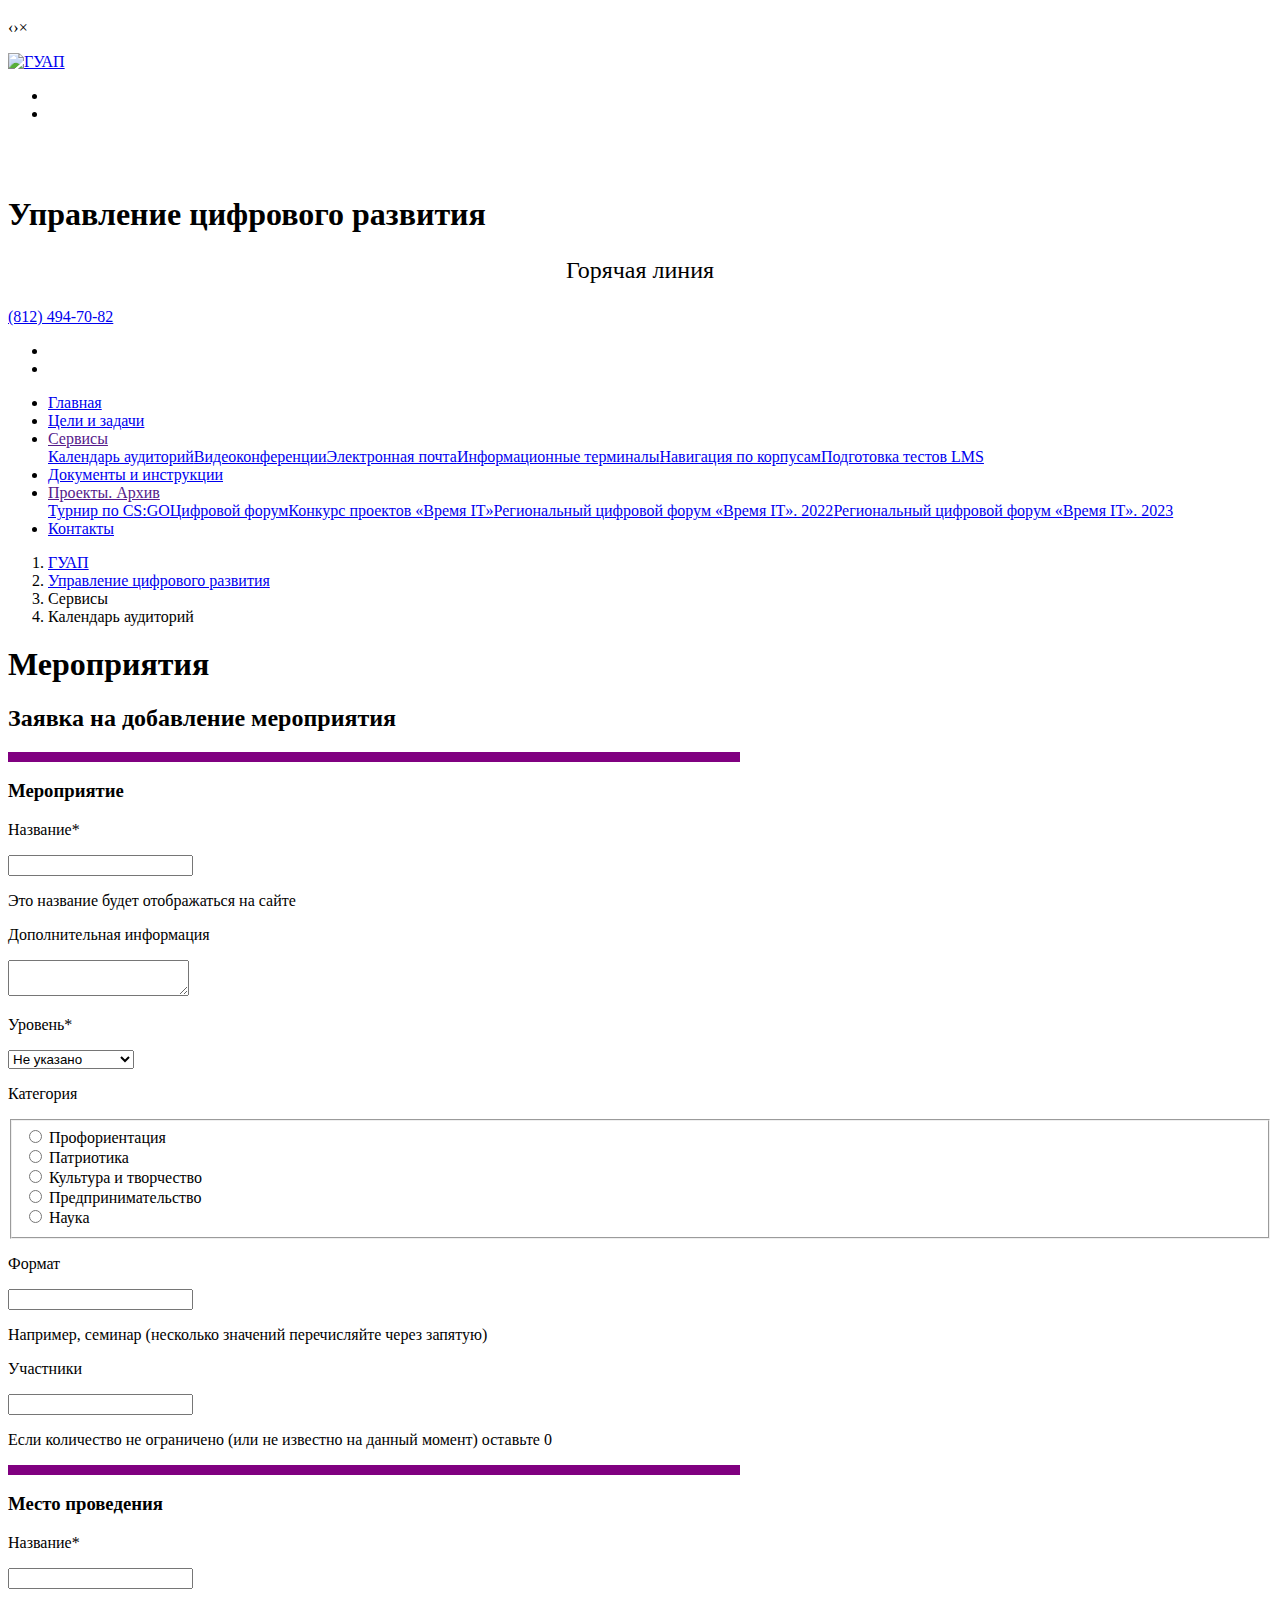
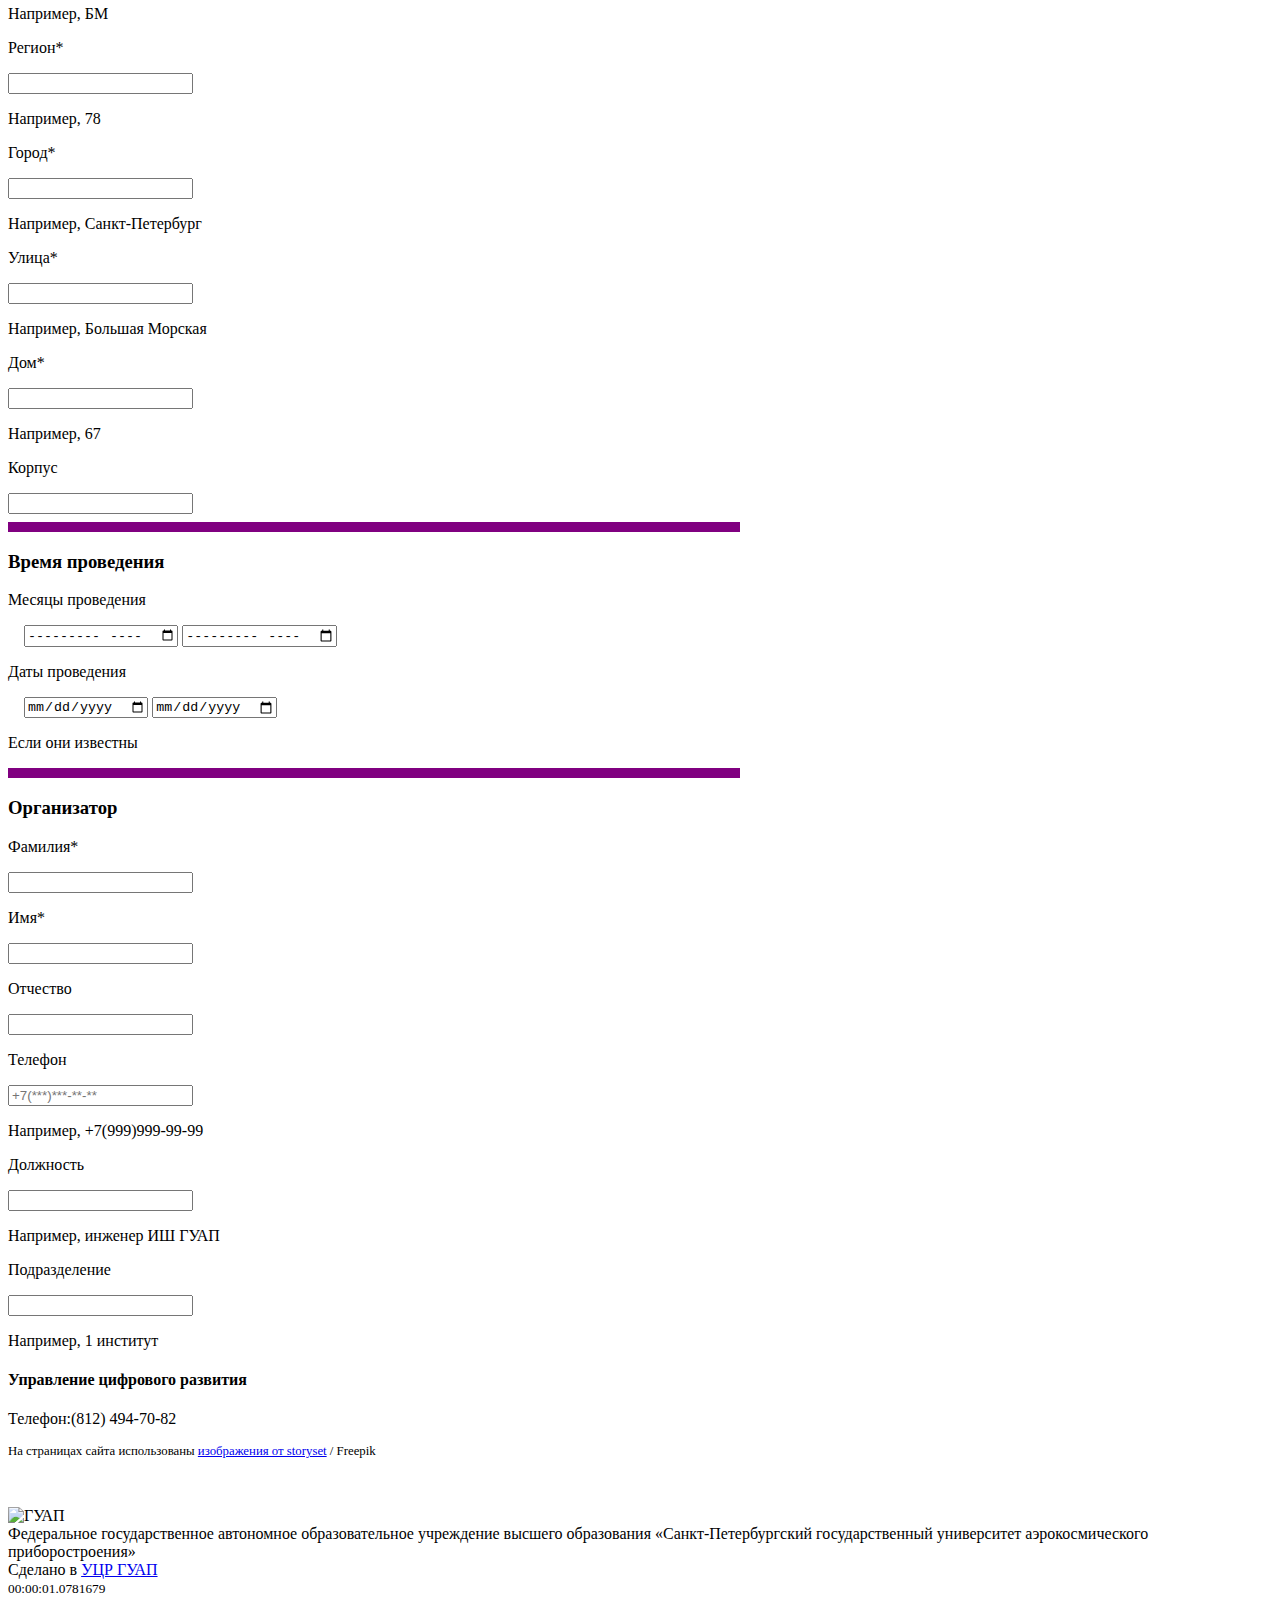
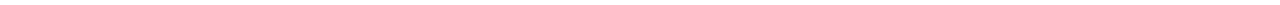
==== src/main/resources/templates/addEvent.html @ 8103e4b3 "add page/style for add event" ====
<!DOCTYPE HTML>
<html>
<link rel="stylesheet" href="https://cdn.jsdelivr.net/npm/bootstrap@4.6.0/dist/css/bootstrap.min.css"
      integrity="sha384-B0vP5xmATw1+K9KRQjQERJvTumQW0nPEzvF6L/Z6nronJ3oUOFUFpCjEUQouq2+l"
      crossorigin="anonymous">
<link rel="stylesheet" th:href="@{/addEvent.css}" />
<link rel="stylesheet" href="https://fonts.googleapis.com/css2?family=Material+Symbols+Rounded:opsz,wght,FILL,GRAD@20..48,100..700,0..1,-50..200">
<script src="../static/index.js" defer></script>
<head>
  <title >Getting Started: Serving Web Content</title>
  <meta http-equiv="Content-Type" content="text/html; charset=UTF-8" />
</head>
<body>
<meta charset="utf-8" />
<meta name="viewport" content="width=device-width, initial-scale=1, shrink-to-fit=no" />

<title>Календарь аудиторий – Управление цифрового развития – ГУАП</title>

<!-- Yandex.Metrika counter -->
<script type="text/javascript">
  (function (m, e, t, r, i, k, a) {
    m[i] = m[i] || function () { (m[i].a = m[i].a || []).push(arguments) };
    m[i].l = 1 * new Date(); k = e.createElement(t), a = e.getElementsByTagName(t)[0], k.async = 1, k.src = r, a.parentNode.insertBefore(k, a)
  })
  (window, document, "script", "https://mc.yandex.ru/metrika/tag.js", "ym");

  ym(86883871, "init", {
    clickmap: true,
    trackLinks: true,
    accurateTrackBounce: true,
    webvisor: true
  });
</script>
<noscript>
  <div><img src="https://mc.yandex.ru/watch/86883871" style="position:absolute; left:-9999px;" alt="" /></div>
</noscript>
<!-- /Yandex.Metrika counter -->
<!-- Yandex.Metrika counter OLD 27103019 -->
<!-- https://yandex.ru/dev/browser/constructor/ -->
<script src="https://yastatic.net/browser-updater/v1/script.js" charset="utf-8"></script>
<script>var yaBrowserUpdater = new ya.browserUpdater.init({ "lang": "ru", "browsers": { "yabrowser": "16.12", "chrome": "62", "ie": "11", "opera": "35", "safari": "10", "fx": "52", "iron": "35", "flock": "Infinity", "palemoon": "25", "camino": "Infinity", "maxthon": "4.5", "seamonkey": "2.3" }, "theme": "black" });</script>
<!-- /https://yandex.ru/dev/browser/constructor/ -->

<link rel="shortcut icon" type="image/x-icon" href="https://src.guap.ru/favicon.ico" />
<link href="https://src.guap.ru/_old/5.0/site.min.css?202100329" rel="stylesheet" />
<!-- plugins -->
<link href="https://src.guap.ru/libs/gallery2/_plug.min.css" rel="stylesheet" />
<link href="https://src.guap.ru/libs/swiper4/_plug.min.css" rel="stylesheet" />


<link href="https://guap.ru/content/it.min.css" rel="stylesheet" />


<link href="https://guap.ru/content/styles.min.css" rel="stylesheet" />

</head>

</body>

<a id="top"></a>
<a href="#top" id="totop" class="innerlink"><i class="fas fa-arrow-up"></i></a>
<div id="blueimp-gallery" class="blueimp-gallery blueimp-gallery-controls">
  <div class="slides"></div>
  <h3 class="title"></h3><a class="prev">‹</a><a class="next">›</a><a class="close">×</a><a class="play-pause"></a>
  <ol class="indicator"></ol>
</div>

<header>
  <div id="site_header">
    <div class="container">
      <div class="row">
        <div id="site_logo" class="col-4">
          <a href="https://guap.ru"><img src="https://src.guap.ru/Files/logos/guap.png" alt="ГУАП" /></a>
        </div>
        <div id="site_menu" class="col-8">
          <ul class="nav"><li><a href="/m/sitemap"><i class='fas fa-sitemap' title='Карта узлов'></i></a></li><li><a href="/m/search"><i class='fas fa-search' title='Поиск'></i></a></li></ul>
        </div>
      </div>
    </div>
  </div>

  <div id="node_header" class="node-header">
    <div class="container">
      <div class="row12md">


        <div class="col8">
          <br /><br />
          <h1>
            Управление цифрового развития
          </h1>

        </div>
        <div class="col4 contacts">
          <p style="text-align:center; font-size: 1.5em; font-weight:400;">Горячая линия</p>
          <p class="phone"><a href="tel:+78124947082">(812) 494-70-82</a></p>

          <ul class="socials" style="text-align:center;">
            <li><a target="_blank" href="mailto:ais_team@guap.ru"><i class="far fa-envelope"></i></a></li>
            <li><a target="_blank" href="https://t.me/suai_hotline_bot"><i class="fab fa-telegram"></i></a></li>
          </ul>
        </div>
      </div>
    </div>
  </div>
</header>





</header>

<div id="node_navigator">
  <div class="container">
    <ul class="nav"><li><a href="/m/it">Главная</a></li><li><a href="/m/it/task">Цели и задачи</a></li><li class="dropdown"><a aria-expanded="false" aria-haspopup="true" class="dropdown-toggle active" data-toggle="dropdown" href="" role="button">Сервисы</a><div class="dropdown-menu dropdown-menu-right"><a class="dropdown-item active" href="/m/it/rooms">Календарь аудиторий</a><a class="dropdown-item" href="/m/it/video_conf">Видеоконференции</a><a class="dropdown-item" href="https://guap.ru/oiak/maintask_mail" target="_blank">Электронная почта</a><a class="dropdown-item" href="/m/it/terminal">Информационные терминалы</a><a class="dropdown-item" href="/m/it/maps">Навигация по корпусам</a><a class="dropdown-item" href="https://guap.ru/octs/moodle/help" target="_blank">Подготовка тестов LMS</a></div></li><li><a href="/m/it/docs">Документы и инструкции</a></li><li class="dropdown"><a aria-expanded="false" aria-haspopup="true" class="dropdown-toggle" data-toggle="dropdown" href="" role="button">Проекты. Архив</a><div class="dropdown-menu dropdown-menu-right"><a class="dropdown-item" href="/m/it/esports">Турнир по CS:GO</a><a class="dropdown-item" href="/m/it/forum">Цифровой форум</a><a class="dropdown-item" href="https://new.guap.ru/messages/1207" target="_blank">Конкурс проектов «Время IT»</a><a class="dropdown-item" href="https://guap.ru/itforum/2022" target="_blank">Региональный цифровой форум «Время IT». 2022</a><a class="dropdown-item" href="https://guap.ru/itforum" target="_blank">Региональный цифровой форум «Время IT». 2023</a></div></li><li><a href="/m/it/contacts">Контакты</a></li></ul>
  </div>
</div>


<div id="page_path">
  <div class="container">
    <ol class='breadcrumb' aria-label='breadcrumb'><li class="breadcrumb-item"><a href="https://guap.ru">ГУАП</a></li><li class="breadcrumb-item"><a href="/m/it">Управление цифрового развития</a></li><li class="breadcrumb-item active">Сервисы</li><li aria-current="page" class="breadcrumb-item active">Календарь аудиторий</li></ol>
  </div>
</div>


<div id="add_event_title">
  <div class="container">
    <h1 style="margin-top: 20px;">Мероприятия</h1>
    <h2>Заявка на добавление мероприятия</h2>
    <hr color="#800080" size="10" align="left" width="730px">
    <div class="col-md-8 col-md-offset-0">
      <h3>Мероприятие</h3>
      <div class="row">
        <div class="col-md-3 col-md-offset-0">
          <p class="p_add_event">Название*</p>
        </div>
        <div class="col-md-7 col-md-offset-1">
          <input class="input_text_add_event">
          <p class="p2_add_event">Это название будет отображаться на сайте</p>
        </div>
      </div>
      <div class="row">
        <div class="col-md-3 col-md-offset-0">
          <p class="p_add_event">Дополнительная информация</p>
        </div>
        <div class="col-md-7 col-md-offset-1">
          <textarea class="textarea_add_event"></textarea>
          <p class="p2_add_event"></p>
        </div>
      </div>
      <div class="row">
        <div class="col-md-3 col-md-offset-0">
          <p class="p_add_event">Уровень*</p>
        </div>
        <div class="col-md-7 col-md-offset-1">
          <select id="select_format" class="input_text_add_event">
            <option value="5">Не указано</option>
            <option value="1">Федеральный</option>
            <option value="2">Международный</option>
            <option value="3">Внутренний</option>
            <option value="4">Городской</option>
          </select>
        </div>
      </div>
      <div class="row">
        <div class="col-md-3 col-md-offset-0">
          <p class="p_add_event">Категория</p>
        </div>
        <div class="col-md-9 col-md-offset-1">
          <fieldset>
            <div>
              <input type="radio" id="formatChoice1" name="format">
              <label for="formatChoice1">Профориентация</label>
            </div>
            <div>
              <input type="radio" id="formatChoice2" name="format">
              <label for="formatChoice2">Патриотика</label>
            </div>
            <div>
              <input type="radio" id="formatChoice3" name="format">
              <label for="formatChoice3">Культура и творчество</label>
            </div>
            <div>
              <input type="radio" id="formatChoice4" name="format">
              <label for="formatChoice4">Предпринимательство</label>
            </div>
            <div>
              <input type="radio" id="formatChoice5" name="format">
              <label for="formatChoice5">Наука</label>
            </div>
          </fieldset>
        </div>
      </div>
      <div class="row">
        <div class="col-md-3 col-md-offset-0">
          <p class="p_add_event">Формат</p>
        </div>
        <div class="col-md-7 col-md-offset-1">
          <input class="input_text_add_event">
          <p class="p2_add_event">Например, семинар (несколько значений перечисляйте через запятую)</p>
        </div>
      </div>
      <div class="row">
        <div class="col-md-3 col-md-offset-0">
          <p class="p_add_event">Участники</p>
        </div>
        <div class="col-md-7 col-md-offset-1">
          <input class="input_number_add_event" type="number" step="1" min="0" required>
          <span></span>
          <p class="p2_add_event">Если количество не ограничено (или не известно на данный момент) оставьте 0 </p>
        </div>
      </div>
    </div>


    <hr color="#800080" size="10" align="left" width="730px">
    <div class="col-md-8 col-md-offset-0">
      <h3>Место проведения</h3>
      <div class="row">
        <div class="col-md-3 col-md-offset-0">
          <p class="p_add_event">Название*</p>
        </div>
        <div class="col-md-7 col-md-offset-1">
          <input class="input_text_add_event">
          <p class="p2_add_event">Например, БМ</p>
        </div>
      </div>
      <div class="row">
        <div class="col-md-3 col-md-offset-0">
          <p class="p_add_event">Регион*</p>
        </div>
        <div class="col-md-7 col-md-offset-1">
          <input class="input_text_add_event">
          <p class="p2_add_event">Например, 78</p>
        </div>
      </div>
      <div class="row">
        <div class="col-md-3 col-md-offset-0">
          <p class="p_add_event">Город*</p>
        </div>
        <div class="col-md-7 col-md-offset-1">
          <input class="input_text_add_event">
          <p class="p2_add_event">Например, Санкт-Петербург</p>
        </div>
      </div>
      <div class="row">
        <div class="col-md-3 col-md-offset-0">
          <p class="p_add_event">Улица*</p>
        </div>
        <div class="col-md-7 col-md-offset-1">
          <input class="input_text_add_event">
          <p class="p2_add_event">Например, Большая Морская</p>
        </div>
      </div>
      <div class="row">
        <div class="col-md-3 col-md-offset-0">
          <p class="p_add_event">Дом*</p>
        </div>
        <div class="col-md-7 col-md-offset-1">
          <input class="input_text_add_event">
          <p class="p2_add_event">Например, 67</p>
        </div>
      </div>
      <div class="row">
        <div class="col-md-3 col-md-offset-0">
          <p class="p_add_event">Корпус</p>
        </div>
        <div class="col-md-7 col-md-offset-1">
          <input class="input_text_add_event">
        </div>
      </div>
    </div>

    <hr color="#800080" size="10" align="left" width="730px">
    <div class="col-md-8 col-md-offset-0">
      <h3>Время проведения</h3>
      <div class="row">
        <div class="col-md-3 col-md-offset-0">
          <p class="p_add_event">Месяцы проведения</p>
        </div>
        <div class="col-md-7 col-md-offset-1" style="margin-left: 16px;">
          <div class="row">
            <input type="month" class="input_date_add_event" placeholder="с">
            <input type="month" class="input_date_add_event" placeholder="по">
          </div>
        </div>
      </div>
      <div class="row">
        <div class="col-md-3 col-md-offset-0">
          <p class="p_add_event">Даты проведения</p>
        </div>
        <div class="col-md-7 col-md-offset-1" style="margin-left: 16px;">
          <div class="row">
            <input type="date" class="input_date_add_event" placeholder="с">
            <input type="date" class="input_date_add_event" placeholder="по">
          </div>
          <p class="p2_add_event" style="margin-left: -16px;">Если они известны</p>
        </div>
      </div>
    </div>

    <hr color="#800080" size="10" align="left" width="730px">
    <div class="col-md-8 col-md-offset-0">
      <h3>Организатор</h3>
      <div class="row">
        <div class="col-md-3 col-md-offset-0">
          <p class="p_add_event">Фамилия*</p>
        </div>
        <div class="col-md-7 col-md-offset-1">
          <input class="input_text_add_event">
        </div>
      </div>
      <div class="row">
        <div class="col-md-3 col-md-offset-0">
          <p class="p_add_event">Имя*</p>
        </div>
        <div class="col-md-7 col-md-offset-1">
          <input class="input_text_add_event">
        </div>
      </div>
      <div class="row">
        <div class="col-md-3 col-md-offset-0">
          <p class="p_add_event">Отчество</p>
        </div>
        <div class="col-md-7 col-md-offset-1">
          <input class="input_text_add_event">
        </div>
      </div>
      <div class="row">
        <div class="col-md-3 col-md-offset-0">
          <p class="p_add_event">Телефон</p>
        </div>
        <div class="col-md-7 col-md-offset-1">
          <input class="input_text_add_event" placeholder="+7(***)***-**-**" pattern="^((8|\+7)[\- ]?)?(\(?\d{3}\)?[\- ]?)?[\d\- ]{7,10}$">
          <p class="p2_add_event">Например, +7(999)999-99-99</p>
        </div>
      </div>
      <div class="row">
        <div class="col-md-3 col-md-offset-0">
          <p class="p_add_event">Должность</p>
        </div>
        <div class="col-md-7 col-md-offset-1">
          <input class="input_text_add_event">
          <p class="p2_add_event">Например, инженер ИШ ГУАП</p>
        </div>
      </div>
      <div class="row">
        <div class="col-md-3 col-md-offset-0">
          <p class="p_add_event">Подразделение</p>
        </div>
        <div class="col-md-7 col-md-offset-1">
          <input class="input_text_add_event">
          <p class="p2_add_event">Например, 1 институт</p>
        </div>
      </div>
    </div>
  </div>
</div>





<footer>
  <div id="node_footer">
    <div class="container">
      <h4>
        Управление цифрового развития
      </h4>

      <p><span>Телефон:</span><span class="citycode">(812)</span>&nbsp;494-70-82</p>

    </div>
  </div>
  <div class="container">
    <p style="font-size: .8rem; margin-bottom: 3rem;">
      На страницах сайта использованы <a href="https://ru.freepik.com/author/stories">изображения от storyset</a> / Freepik
    </p>
  </div>


  <div id="site_footer">
    <div class="container">
      <div class="row">
        <div class="col-lg-2 col-md-8">
          <img src="https://src.guap.ru/files/logos/guap_w_sm.png" alt="ГУАП" />
        </div>
        <div class="col-lg-6 col-md-8">
          Федеральное государственное автономное образовательное учреждение высшего образования <nobr>«Санкт-Петербургский</nobr> государственный университет аэрокосмического приборостроения»
        </div>
        <div class="col-lg-4 col-md-8 dev-info">
          Сделано в <a href="https://guap.ru/it">УЦР ГУАП</a><br />
          <small>00:00:01.0781679</small>
        </div>
      </div>
    </div>
  </div>

</footer>


</body>
</html>
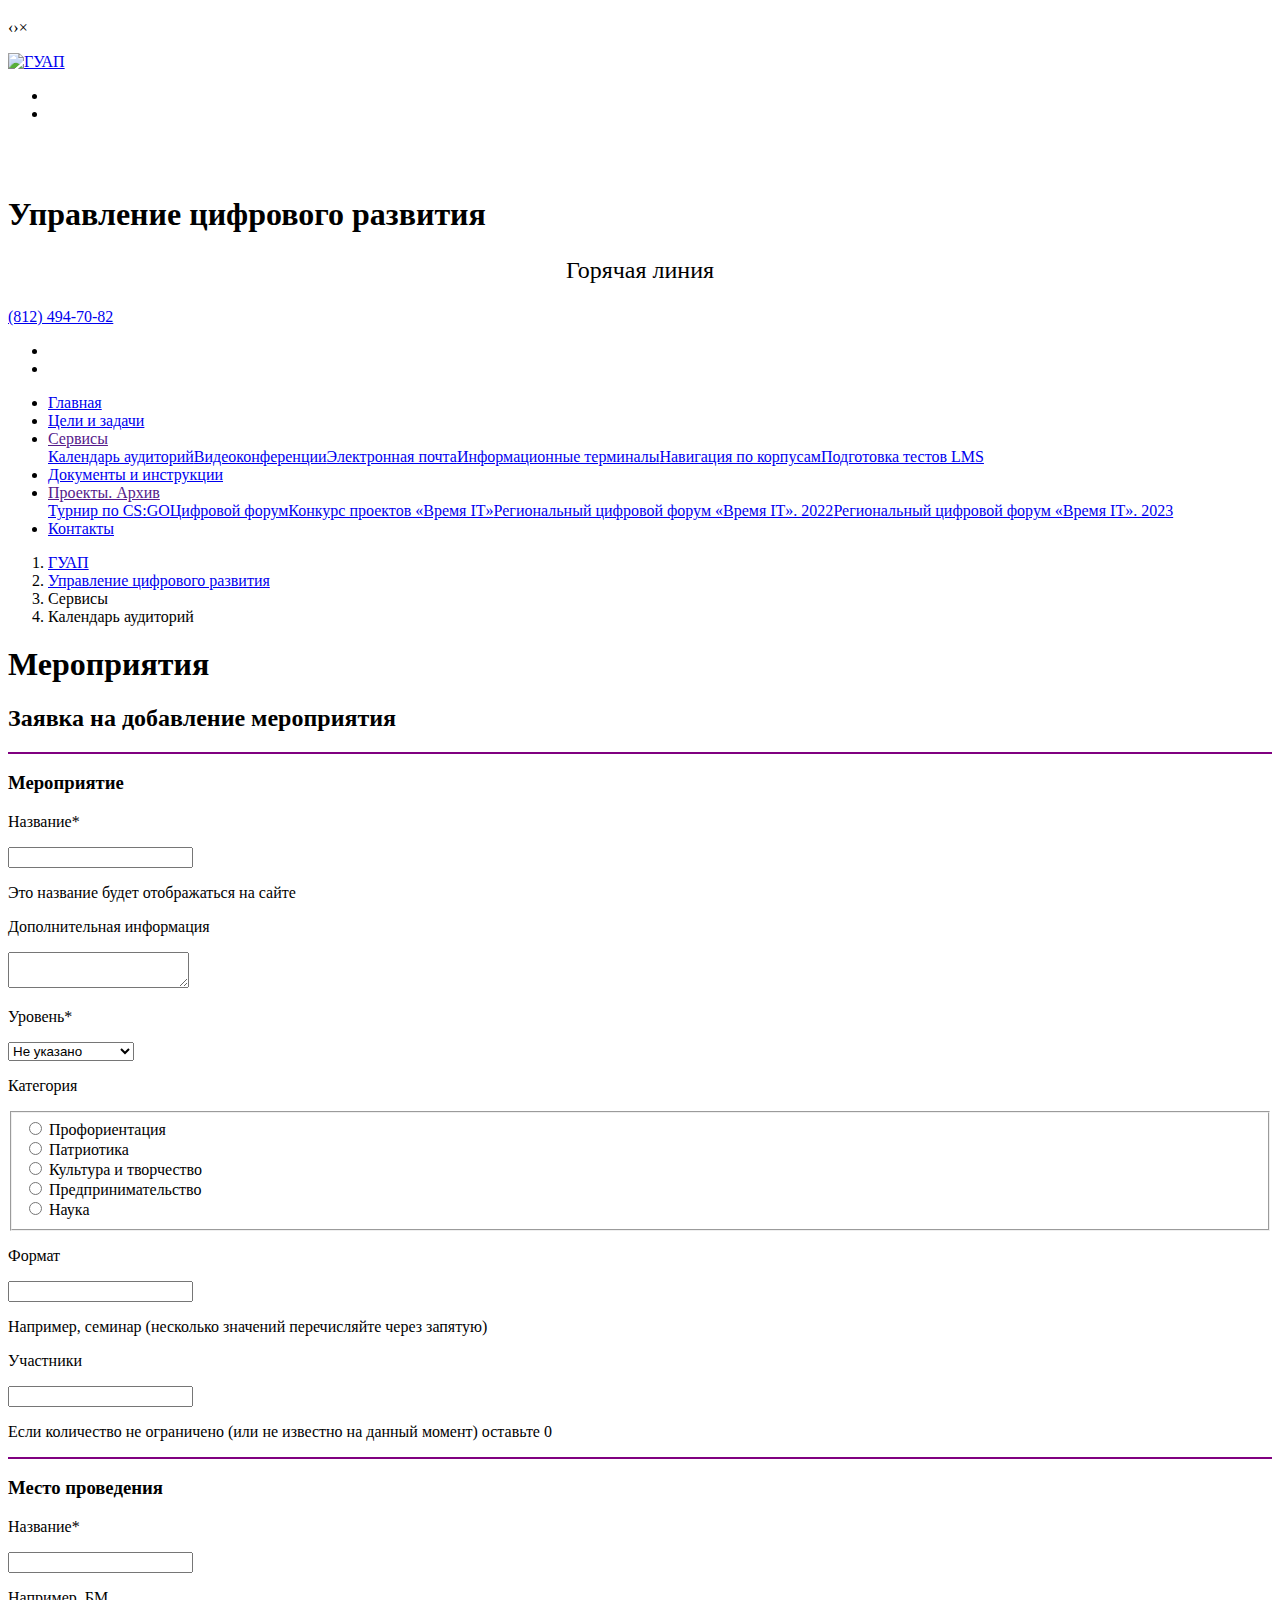
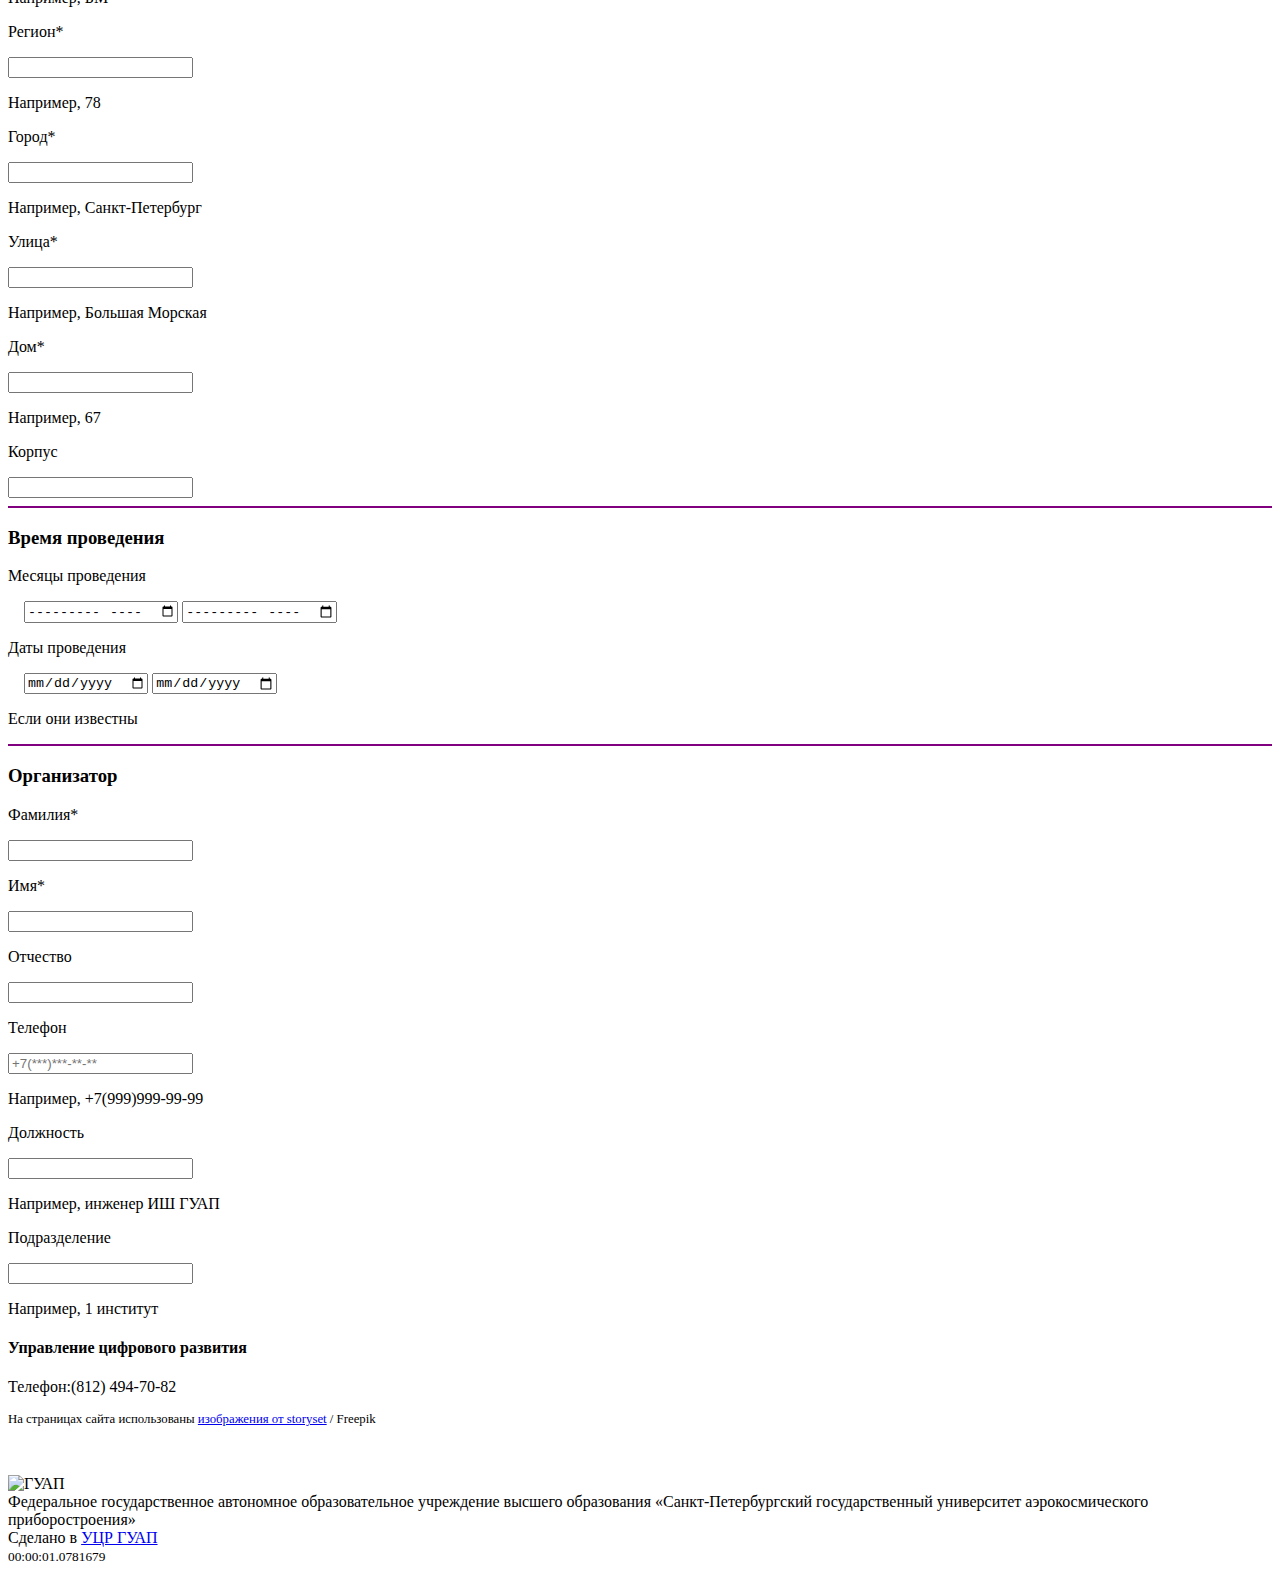
==== commit 8effed3d: "update calendar (add return to curr date), update page add event(fix layout)" ====
--- a/src/main/resources/templates/addEvent.html
+++ b/src/main/resources/templates/addEvent.html
@@ -129,7 +129,7 @@
   <div class="container">
     <h1 style="margin-top: 20px;">Мероприятия</h1>
     <h2>Заявка на добавление мероприятия</h2>
-    <hr color="#800080" size="10" align="left" width="730px">
+    <hr color="#800080">
     <div class="col-md-8 col-md-offset-0">
       <h3>Мероприятие</h3>
       <div class="row">
@@ -215,7 +215,7 @@
     </div>
 
 
-    <hr color="#800080" size="10" align="left" width="730px">
+    <hr color="#800080">
     <div class="col-md-8 col-md-offset-0">
       <h3>Место проведения</h3>
       <div class="row">
@@ -273,7 +273,7 @@
       </div>
     </div>
 
-    <hr color="#800080" size="10" align="left" width="730px">
+    <hr color="#800080">
     <div class="col-md-8 col-md-offset-0">
       <h3>Время проведения</h3>
       <div class="row">
@@ -301,7 +301,7 @@
       </div>
     </div>
 
-    <hr color="#800080" size="10" align="left" width="730px">
+    <hr color="#800080">
     <div class="col-md-8 col-md-offset-0">
       <h3>Организатор</h3>
       <div class="row">
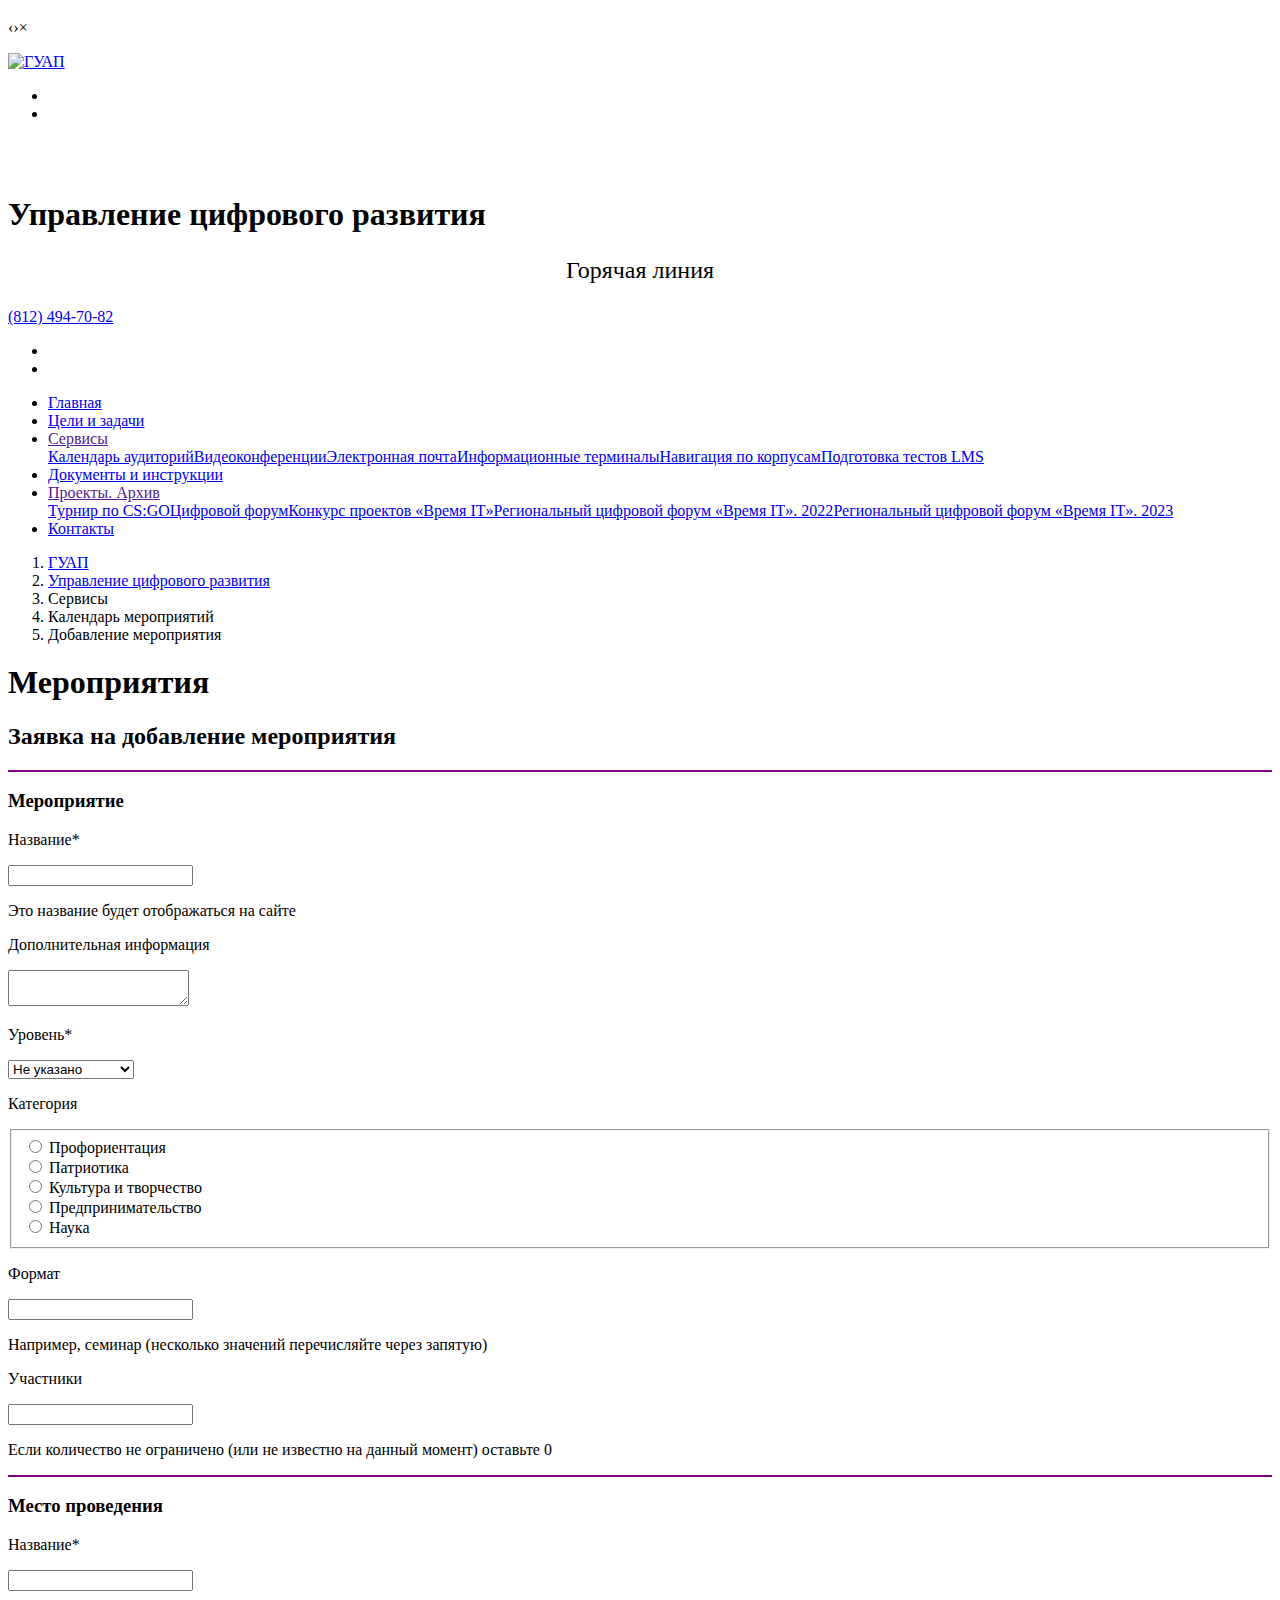
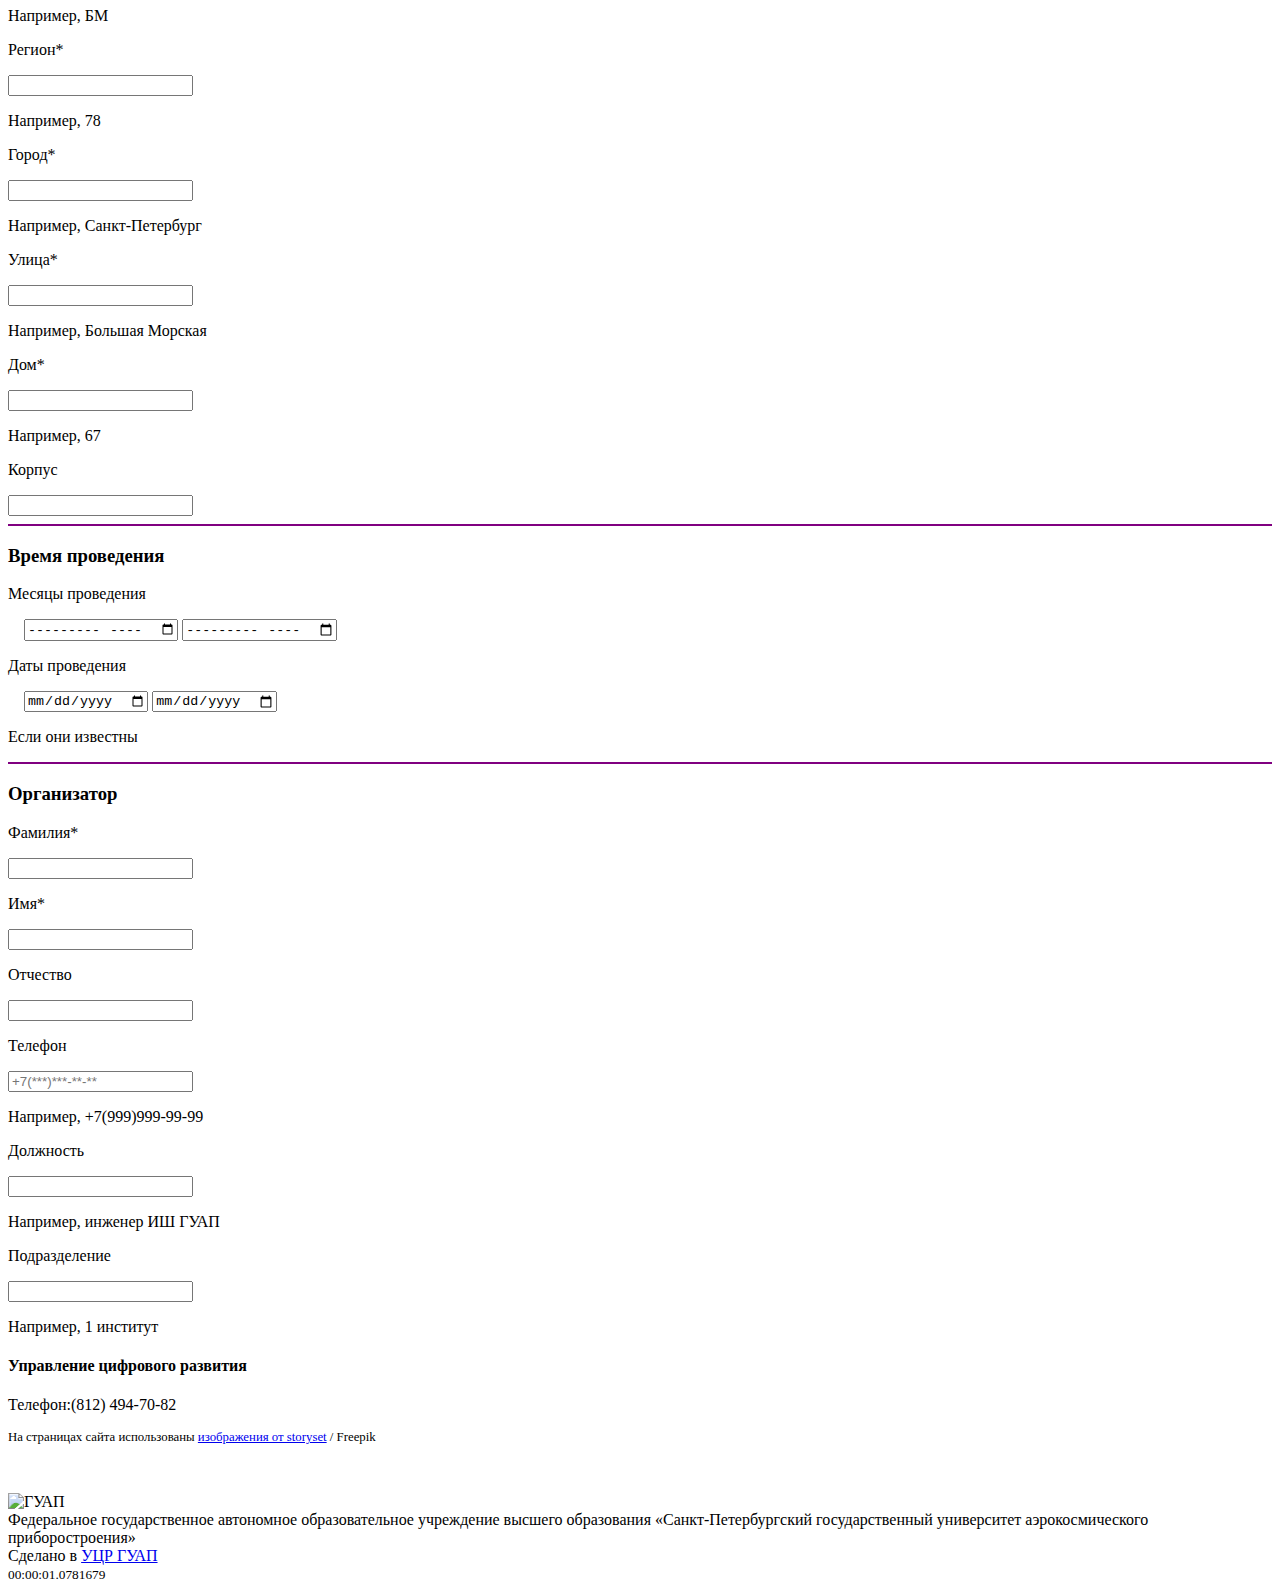
==== commit 212ec90c: "fix layout" ====
--- a/src/main/resources/templates/addEvent.html
+++ b/src/main/resources/templates/addEvent.html
@@ -104,11 +104,6 @@
     </div>
   </div>
 </header>
-
-
-
-
-
 </header>
 
 <div id="node_navigator">
@@ -120,7 +115,7 @@
 
 <div id="page_path">
   <div class="container">
-    <ol class='breadcrumb' aria-label='breadcrumb'><li class="breadcrumb-item"><a href="https://guap.ru">ГУАП</a></li><li class="breadcrumb-item"><a href="/m/it">Управление цифрового развития</a></li><li class="breadcrumb-item active">Сервисы</li><li aria-current="page" class="breadcrumb-item active">Календарь аудиторий</li></ol>
+    <ol class='breadcrumb' aria-label='breadcrumb'><li class="breadcrumb-item"><a href="https://guap.ru">ГУАП</a></li><li class="breadcrumb-item"><a href="/m/it">Управление цифрового развития</a></li><li class="breadcrumb-item active">Сервисы</li><li aria-current="page" class="breadcrumb-item active">Календарь мероприятий</li><li aria-current="page" class="breadcrumb-item active">Добавление мероприятия</li></ol>
   </div>
 </div>
 
